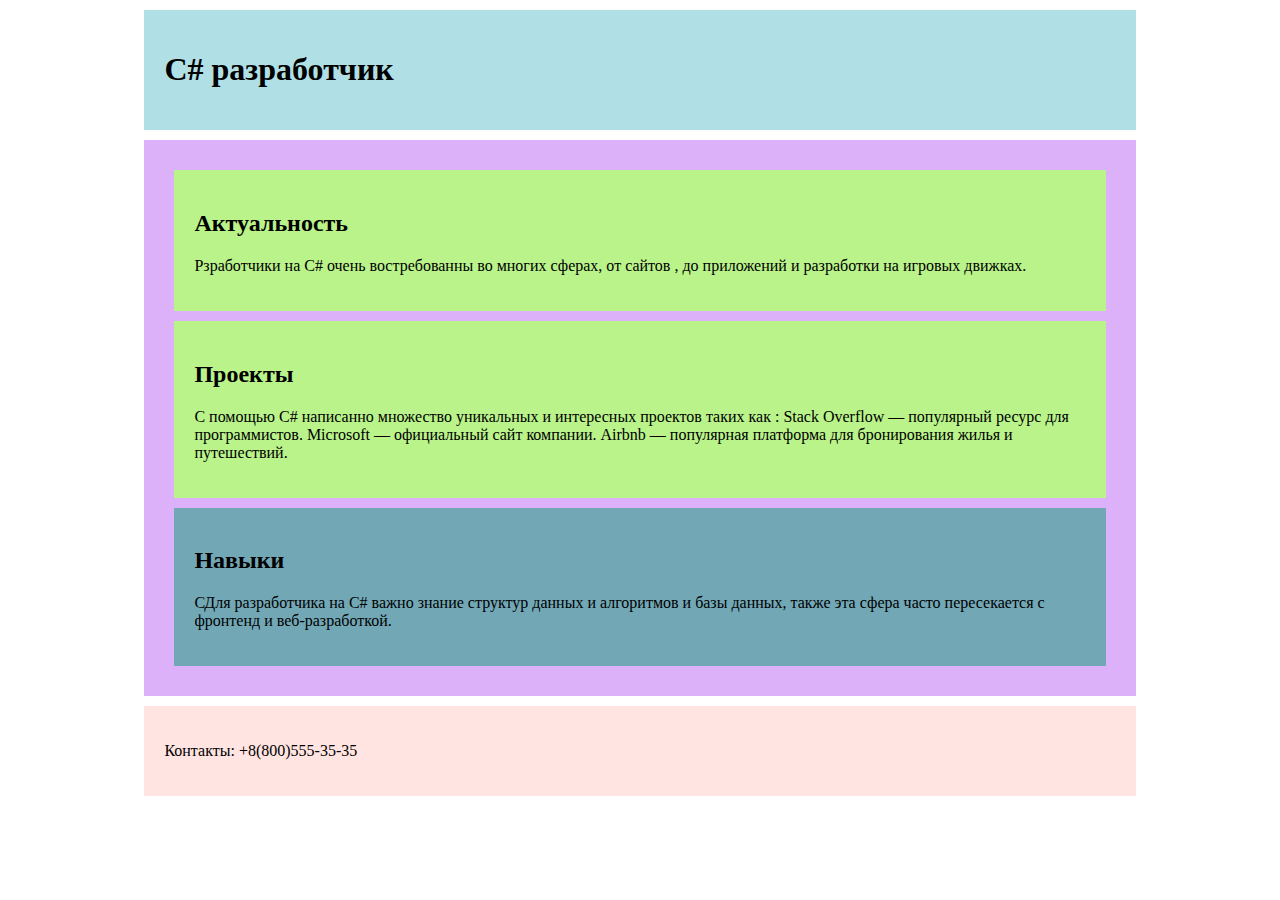
==== Ex1.html @ 934bde45 "d" ====
<!DOCTYPE html>
<html lang="ru">
<head>
    <meta charset="UTF-8">
    <title>Разработчик C#</title>
    <style>
        body {
            font-family: 'Times New Roman', Times, serif;
        }
        .container {
            width: 80%;
            margin: auto;
        }
        header {
            background-color: #b0e0e6;
            margin: 10px;
            padding: 20px;
        }
        nav {
            background-color: #f0e68c;
            margin: 10px;
            padding: 20px;
        }
        main {
            background-color: #ddb1fa;
            margin: 10px;
            padding: 20px;
        }
        section {
            background-color: #b9f38a; 
            margin: 10px;
            padding: 20px;
        }
        aside {
            background-color: #72a8b6;
            margin: 10px;
            padding: 20px;
        }
        footer {
            background-color: #ffe4e1;
            margin: 10px;
            padding: 20px;
        }
    </style>
</head>                                                                                                 
<body>
    <div class="container">
        <header>
            <h1>C# разработчик</h1>
        </header>
        <main>
            <section id="relevance">
                <h2>Актуальность</h2>
                <p>Рзработчики на C# очень востребованны во многих сферах,  от сайтов , до приложений и разработки на игровых движках.
                </p>
            </section>
            
            <section id="projects">
                <h2>Проекты</h2>
                <p>С помощью C# написанно множество уникальных и интересных проектов таких как : Stack Overflow — популярный ресурс для программистов.
                    Microsoft — официальный сайт компании.
                    Airbnb — популярная платформа для бронирования жилья и путешествий.</p>
            </section>
            
            <aside id="skils">
                <h2>Навыки</h2>
                <p>СДля разработчика на C# важно знание структур данных и алгоритмов и базы данных, также эта сфера часто пересекается  с фронтенд и веб-разработкой.</p>
            </aside>
        </main>

        <footer id="contacts">
            <p>Контакты: +8(800)555-35-35</p>
        </footer>
    </div>
</body>
</html>
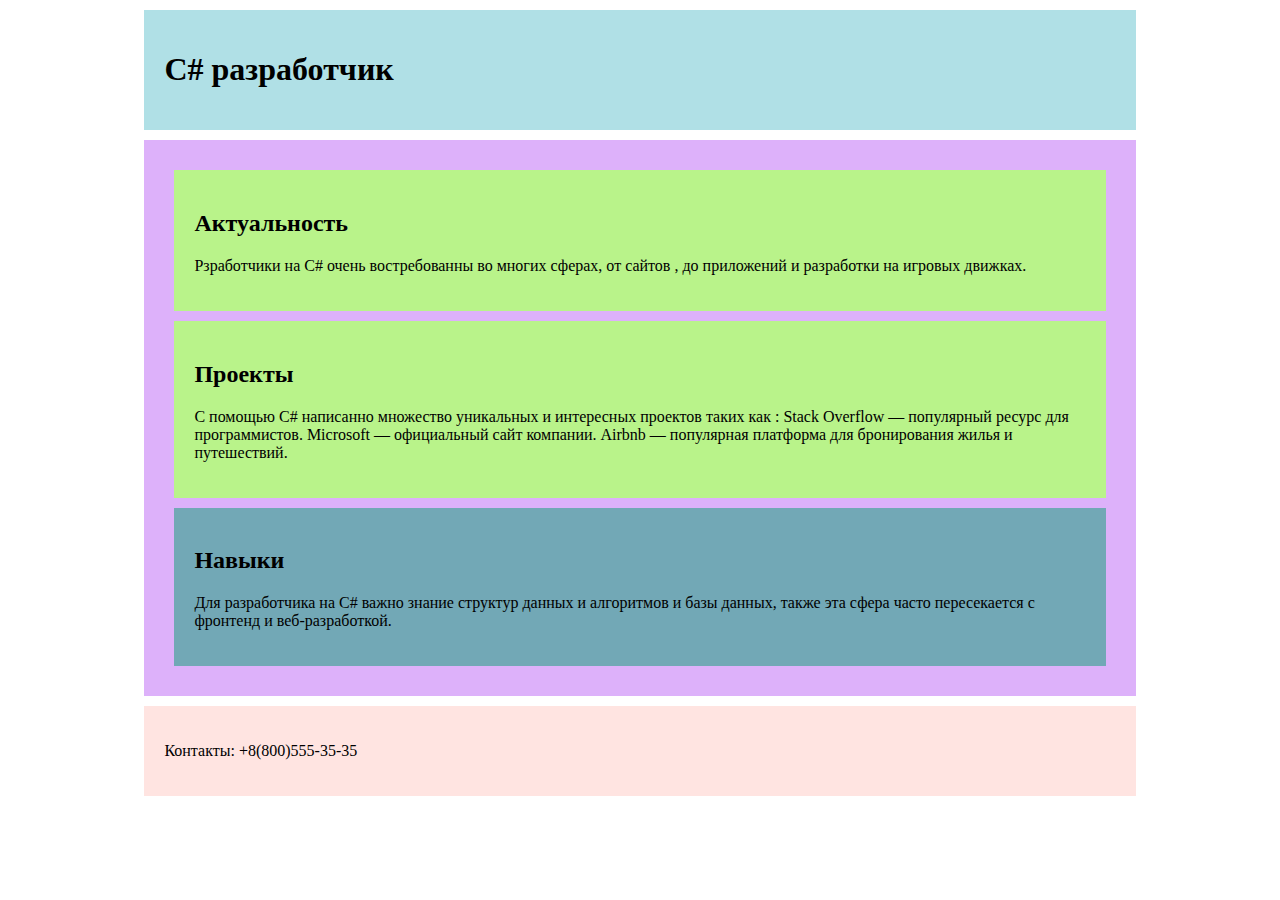
==== commit 712ced9c: "f" ====
--- a/Ex1.html
+++ b/Ex1.html
@@ -54,7 +54,7 @@
                 <p>Рзработчики на C# очень востребованны во многих сферах,  от сайтов , до приложений и разработки на игровых движках.
                 </p>
             </section>
-            
+
             <section id="projects">
                 <h2>Проекты</h2>
                 <p>С помощью C# написанно множество уникальных и интересных проектов таких как : Stack Overflow — популярный ресурс для программистов.
@@ -64,7 +64,7 @@
             
             <aside id="skils">
                 <h2>Навыки</h2>
-                <p>СДля разработчика на C# важно знание структур данных и алгоритмов и базы данных, также эта сфера часто пересекается  с фронтенд и веб-разработкой.</p>
+                <p>Для разработчика на C# важно знание структур данных и алгоритмов и базы данных, также эта сфера часто пересекается  с фронтенд и веб-разработкой.</p>
             </aside>
         </main>
 
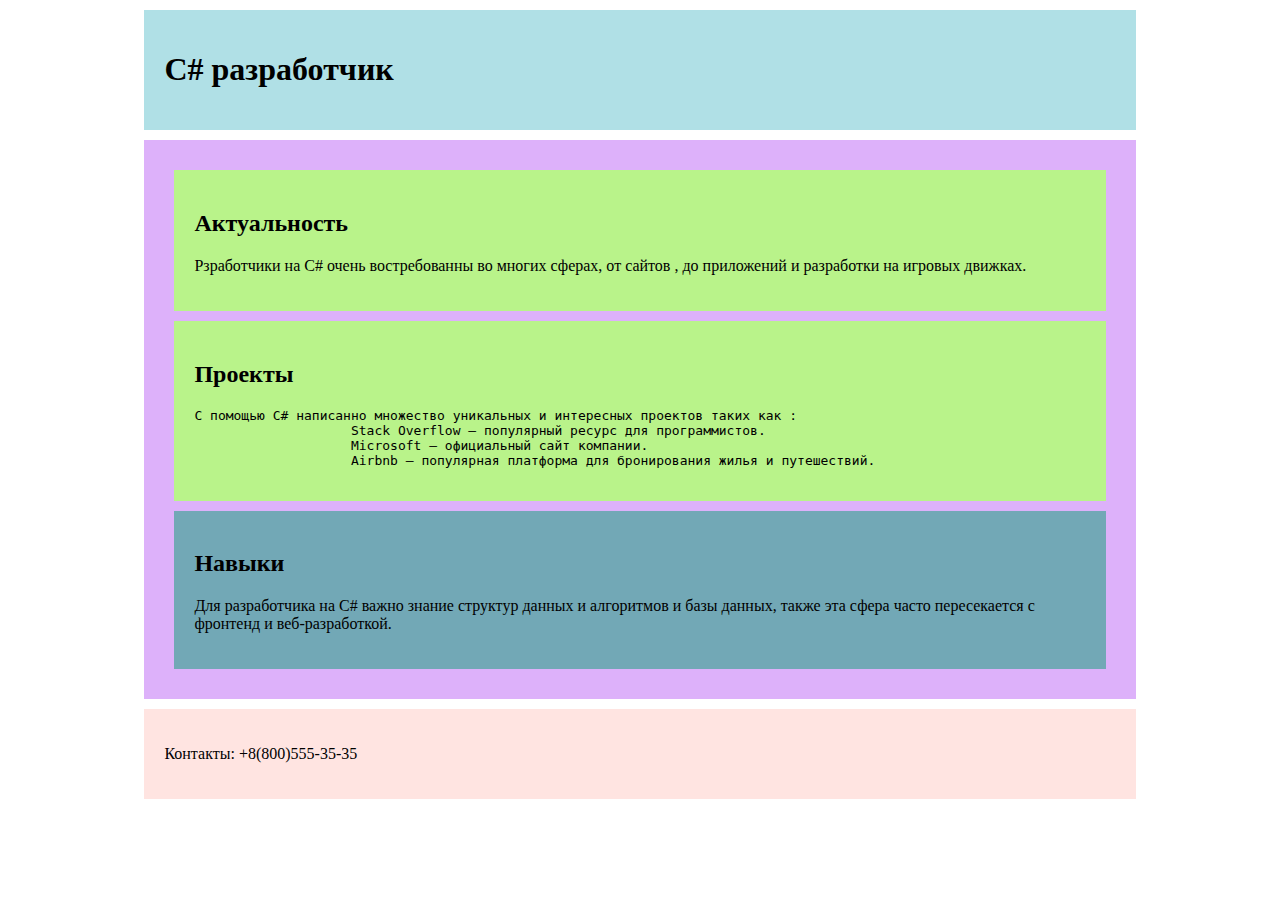
==== commit 5fdfeabf: "g" ====
--- a/Ex1.html
+++ b/Ex1.html
@@ -57,9 +57,10 @@
 
             <section id="projects">
                 <h2>Проекты</h2>
-                <p>С помощью C# написанно множество уникальных и интересных проектов таких как : Stack Overflow — популярный ресурс для программистов.
+                <pre>С помощью C# написанно множество уникальных и интересных проектов таких как : 
+                    Stack Overflow — популярный ресурс для программистов.
                     Microsoft — официальный сайт компании.
-                    Airbnb — популярная платформа для бронирования жилья и путешествий.</p>
+                    Airbnb — популярная платформа для бронирования жилья и путешествий.</pre>
             </section>
             
             <aside id="skils">
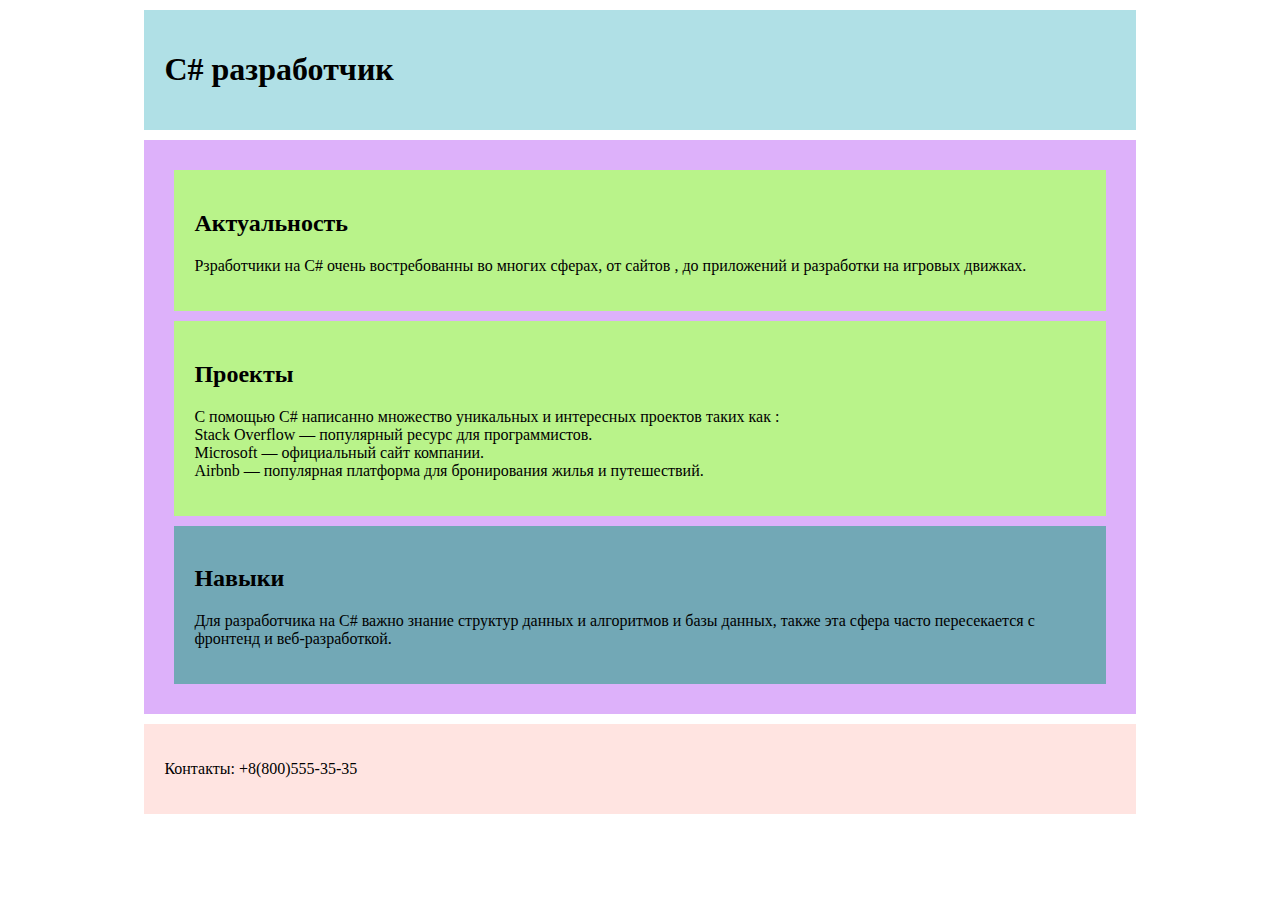
==== commit 2c99edd0: "d" ====
--- a/Ex1.html
+++ b/Ex1.html
@@ -57,10 +57,10 @@
 
             <section id="projects">
                 <h2>Проекты</h2>
-                <pre>С помощью C# написанно множество уникальных и интересных проектов таких как : 
-                    Stack Overflow — популярный ресурс для программистов.
-                    Microsoft — официальный сайт компании.
-                    Airbnb — популярная платформа для бронирования жилья и путешествий.</pre>
+                <p>С помощью C# написанно множество уникальных и интересных проектов таких как :<br>
+                    Stack Overflow — популярный ресурс для программистов.<br>
+                    Microsoft — официальный сайт компании.<br>
+                    Airbnb — популярная платформа для бронирования жилья и путешествий.</p>
             </section>
             
             <aside id="skils">
